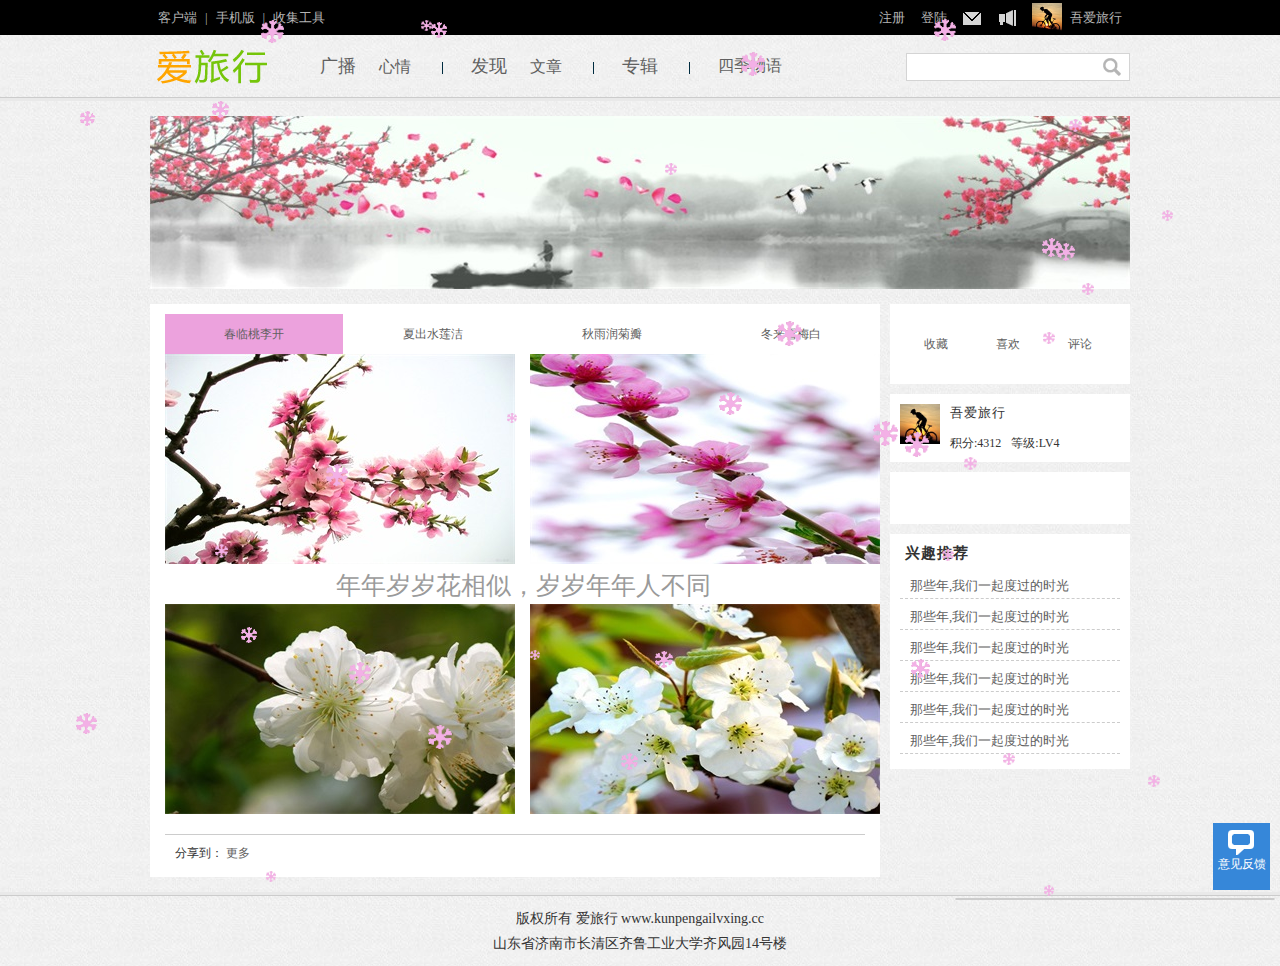
==== xingqu.html @ 7cdc7b3d "爱旅行" ====
<!DOCTYPE html>
<html lang="en">
<head>
    <meta http-equiv="Content-Type" content="text/html; charset=UTF-8" />
    <title>爱旅行 - 爱生活，爱旅行！</title>
    <link rel="stylesheet" type="text/css" href="./css/init.css" />
    <link rel="stylesheet" type="text/css" href="./css/common.css" />
    <link rel="stylesheet" type="text/css" href="./css/article.css" />
    <!--tab栏CSS样式-->
    <style>


        .tabs {
            width: 730px;
            margin: 0px auto;


            box-sizing: border-box;
        }

        .tabs nav {
            height: 40px;
            text-align: center;
            line-height: 40px;
            overflow: hidden;
            background-color: #fff;
            display: flex;
        }

        nav a {
            display: block;
            width: 178px;
            border-right: 1px solid #FFF;
            color: #000;
            text-decoration: none;
        }

        nav a:last-child {
            border-right: 0 none;
        }

        nav a.active {
            background-color: rgb(236,162,221);
        }

        .cont {
            overflow: hidden;
            display: none;
            padding-bottom: 10px;
        }

        .cont ol {

            line-height: 30px;
            position: relative;
        }
        .cont ol li{
            float: left;

        }
        .cont ol li:hover{
            opacity: 0.8;
            box-shadow: 4px 4px 3px rgb(236,162,221);
        }
        .cont ol li.row2{
            margin-top: 40px;

        }
        .cont ol li.mar-l{
            margin-left: 15px;

        }
        .cont ol p{
            position: absolute;
            left: 0px;
            top: 215px;

            font-family: secondfont;
        }
    </style>
</head>
<body>
    <!-- 头部 -->
    <div id="header">
        <div class="topnav">
            <div class="w980">
                <ul class="l">
                    <li><a href="#">客户端</a>|</li>
                    <li><a href="#">手机版</a>|</li>
                    <li><a href="#">收集工具</a></li>
                </ul>
                <div class="info">
                    <ul>
                        <li><a href="./register.html">注册</a></li>
                        <li><a href="./login.html">登陆</a></li>
                        <li><a href="#" class="msg">&nbsp;</a></li>
                        <li><a href="#" class="mail">&nbsp;</a></li>
                        <li><img src="./upload/photos/admin.jpg" /><a href="#">吾爱旅行</a></li>
                    </ul>
                </div>
            </div>
        </div>
        <div class="nav">
            <div class="w980">
                <div class="logo l"><a href="./index.html"></a></div>
                <div class="menu l">
                    <ul>
                        <li>
                            <a href="guangbo.html" class="toplist">广播</a>
                            <a href="./article_1.html">心情</a>
                        </li>
                        <li>
                            <a href="./faxian.html" class="toplist">发现</a>
                            <a href="./article_list_1.html">文章</a>
                        </li>
                        <li>
                            <a href="zhuanji.html" class="toplist">专辑</a>
                        </li>
                        <li class="lastli">
                            <a href="./xingqu.html" >四季物语</a>
                        </li>

                    </ul>
                </div>
                <div class="search r">
                    <form action="" method="">
                        <input type="text" name="" value="" /><button type="submit"></button>
                    </form>
                </div>
            </div>
        </div>
        <div class="line" id="line"></div>
    </div>
    <!-- 主体 -->
    <div id="content">
        <div class="banner"><a href="#"><img src="./upload/x-ban.jpg" width="980" /></a></div>
        <div class="main">
       
            <div class="tabs">
                <nav>
                    <a href="javascript:;" data-cont="local">春临桃李开</a>
                    <a href="javascript:;" data-cont="global">夏出水莲洁</a>
                    <a href="javascript:;" data-cont="sports">秋雨润菊瓣</a>
                    <a href="javascript:;" data-cont="funny">冬来雪梅白</a>
                </nav>
                <section class="cont" id="local" >
                    <ol>
                        <li><img src="images/tao3.jpg" alt=""></li>
                        <li class="mar-l"><img src="images/tao4.jpg" alt=""></li>
                        <p style="padding-left: 165px;font-size: 25px" >&nbsp;年年岁岁花相似，岁岁年年人不同</p>
                        <li class="row2"><img src="images/tao1.jpg" alt=""></li>
                        <li class="row2 mar-l"><img src="images/tao2.jpg" alt=""></li>
                    </ol>
                </section>
                <section class="cont" id="global">
                    <ol>
                        <li><img src="images/lian1.jpg" alt=""></li>
                        <li class="mar-l"><img src="images/lian2.jpg" alt=""></li>
                        <p style="padding-left: 165px;font-size: 25px">&nbsp;&nbsp;&nbsp;出淤泥而不染，濯清涟而不妖</p>
                        <li class="row2"><img src="images/lian3.jpg" alt=""></li>
                        <li class="row2 mar-l"><img src="images/lian4.jpg" alt=""></li>
                    </ol>
                </section>
                <section class="cont" id="sports">
                    <ol>
                        <li><img src="images/qiu1.jpg" alt=""></li>
                        <li class="mar-l"><img src="images/qiu2.jpg" alt=""></li>
                        <p style="padding-left: 165px;font-size: 25px">&nbsp;一往情深深几许，深山西照深秋雨</p>
                        <li class="row2"><img src="images/qiu3.jpg" alt=""></li>
                        <li class="row2 mar-l"><img src="images/qiu4.jpg" alt=""></li>
                    </ol>
                </section>
                <section class="cont" id="funny">
                    <ol>
                        <li><img src="images/dong1.jpg" alt=""></li>
                        <li class="mar-l"><img src="images/dong2.jpg" alt=""></li>
                        <p style="padding-left: 165px;font-size: 25px">&nbsp;不经一番寒彻骨，怎得梅花扑鼻香</p>
                        <li class="row2"><img src="images/dong3.jpg" alt=""></li>
                        <li class="row2 mar-l"><img src="images/dong4.jpg" alt=""></li>
                    </ol>
                </section>
            </div>
            <div class="share">
                <!-- JiaThis Button BEGIN -->
                <div class="jiathis_style">
                    <span class="jiathis_txt">分享到：</span>
                    <a class="jiathis_button_tools_1"></a>
                    <a class="jiathis_button_tools_2"></a>
                    <a class="jiathis_button_tools_3"></a>
                    <a class="jiathis_button_tools_4"></a>
                    <a href="http://www.jiathis.com/share" class="jiathis jiathis_txt jiathis_separator jtico jtico_jiathis" target="_blank">更多</a>
                    <a class="jiathis_counter_style"></a>
                </div>
                <script type="text/javascript" src="http://v3.jiathis.com/code/jia.js?uid=1377229801233346" charset="utf-8"></script>
                <!-- JiaThis Button END -->
            </div>
            <div class="digbox"><div class="good"></div><div class="bad"></div></div>
        </div>
        <div class="sider">
            <div id="wrap">
                <div class="fixedwrap">
                    <div class="snwrap">
                        <ul>
                            <li><a href="#">收藏</a></li>
                            <li><a href="#">喜欢</a></li>
                            <li class="noborder"><a href="#">评论</a></li>
                        </ul>
                    </div>
                    <div class="author">
                        <img src="./upload/photos/admin.jpg" width="40" height="40"/>
                        <h3>吾爱旅行</h3>
                        <p><span>积分:4312</span><span>等级:LV4</span></p>
                    </div>
                    <div class="sharebtn">
                        <!-- JiaThis Button BEGIN -->
                        <div class="jiathis_style_32x32">
                            <a class="jiathis_button_qzone"></a>
                            <a class="jiathis_button_tsina"></a>
                            <a class="jiathis_button_tqq"></a>
                            <a class="jiathis_button_weixin"></a>
                            <a class="jiathis_button_renren"></a>
                        </div>
                        <script type="text/javascript" src="http://v3.jiathis.com/code/jia.js?uid=1377229801233346" charset="utf-8"></script>
                        <!-- JiaThis Button END -->                
                    </div>
                </div>
            </div>
            <div class="hotarc">
                <div class="title"><h3>兴趣推荐</h3></div>
                <ul>
                    <li><a href="#">那些年,我们一起度过的时光</a></li>
                    <li><a href="#">那些年,我们一起度过的时光</a></li>
                    <li><a href="#">那些年,我们一起度过的时光</a></li>
                    <li><a href="#">那些年,我们一起度过的时光</a></li>
                    <li><a href="#">那些年,我们一起度过的时光</a></li>
                    <li><a href="#">那些年,我们一起度过的时光</a></li>
                </ul>
            </div>
        </div>
    </div>
    <!-- 底部 -->
    <div id="footer">
        <div class="line"></div>
        <div class="copy">
            <p>版权所有 爱旅行 www.kunpengailvxing.cc</p>
            <p>山东省济南市长清区齐鲁工业大学齐风园14号楼</p>
        </div>
    </div>
    <div class="tools">
        <a href="javascript:void(0)" class="gotop"><i></i>返回顶部</a>
        <a href="javascript:void(0)" class="suggest"><i></i>意见反馈</a>
    </div>
    <div class="sugform">
        <div class="sugtitle"><p>您对<span class="curpage">"我做的页面"</span>满意吗?欢迎提出建议</p><a href="javascript:void(0)" class="close">&nbsp;</a></div>
        <div class="check">
        </div>
    </div>
    <audio src="music/rushi.mp3" autoplay loop="loop"></audio>

    <script type="text/javascript" src="./js/jquery.min.js"></script>
    <script type="text/javascript" src="./js/functions.js"></script>
    <script type="text/javascript" src="./js/common.js"></script>
    <script type="text/javascript" src="js/jquery-1.11.1.min.js"></script>
    <script type="text/javascript" src="js/snowfall.jquery.js"></script>
    <script>
        $(document).snowfall({flakeCount :10, maxSpeed :6});
        $(document).snowfall('clear');
        $(document).snowfall({image :"images/flake1.png", minSize: 10, maxSize:25});
    </script>
    <script>
        // 目标： 默认显示一个 当前的样式
        //  点击导航，实现切换
        //  key 表示的当前显示的是第几个

        (function(key){
//         获取所有的导航
            var navs=document.querySelectorAll('nav a');
//         遍历 给导航 绑定事件，并且添加当前样式
            for(var i=0;i<navs.length;i++){
//            如果是用户指定的当前样式
                if(key==i){
                    navs[i].classList.add('active');
//              拿到要显示内容section的id
                    var secId=navs[i].dataset['cont'];
//               获取对应的section标签
                    document.querySelector('#'+secId).style.display='block';
                }

//            给每一个导航绑定点击事件
                navs[i].onclick=function(){
                    // 排他
                    // 之前有active样式的清除, 之前显示的section 隐藏
                    var  currentNav=document.querySelector('.active');
//                获取对应的内容区域 ，让其隐藏
                    var currentId=currentNav.dataset['cont'];
//                去掉导航的active 样式
                    currentNav.classList.remove('active');
//                对应的内容区域
                    document.querySelector('#'+currentId).style.display='none';

                    //   突出显示自己 导航添加样式  对应的section 显示
//                给自己添加active样式
                    this.classList.add('active');
//                对应的section模块显示出来
                    var myId=this.dataset['cont'];
                    document.querySelector('#'+myId).style.display='block';
                }
            }

        })(0);



    </script>
</body>
</html>
---- css/init.css ----
/* 全局样式 */
body, ul, ol, li, p, h1, h2, h3, h4, h5, h6, form, fieldset, table, td, img, div {margin:0;padding:0;border:0;}
body {background:url(../images/bg.jpg);color:#333333;font-size:12px;font-family:"微软雅黑","SimSun","宋体","Arial Narrow";}
ul, ol {list-style-type:none;}
div, ul {overflow:hidden;}
table {border-collapse:collapse;border-spacing:0;font-size:inherit;}
input, textarea, select {font-family:inherit;font-size:inherit;font-weight:inherit;outline:none;}
select, input, img, select {vertical-align:middle;}
a {text-decoration:none;}
a:link, a:visited {color:#606060;}
a:hover {color:orange;}
.w980 {width:980px;margin:0 auto;}
.l {float:left;}
.r {float:right;}
.fixed {position:fixed;z-index:1000;}
.line {background:url(../images/bg-line.png);}
.title {height:35px;line-height:35px; letter-spacing:1px;}
.title h2 {padding-left:15px;float:left;font-size:20px;}
.title h2 a:link, .title h2 a:hover, .title h2 a:visited {color:#75C50A;}
.title h3 {padding-left:10px;float:left;font-size:15px;color:#75C50A;}
.title span {font-size:13px;float:right;}
#bg {width:100%;height:100%;position:absolute;top:0;left:0;z-index:-1;}
#bg img {width:100%;height:100%;}
.tools {position:fixed;right:10px;bottom:10px;}
.tools a {display:block;width:55px;height:56px;color:#FFFFFF;padding:1px;line-height:17px;text-align:center;}
.tools a i {width:25px;height:22px;display:block;margin:1px auto;}
.tools .gotop {background:#999999;margin-bottom:1px;display:none;}
.tools .gotop i {background:url(../images/sjbz_survey.png) -63px 5px no-repeat;}
.tools .gotop:hover {background:#CCCCCC;}
.tools .suggest {background:#3687D9;height:65px;}
.tools .suggest i {width:27px;height:30px;background:url(../images/sjbz_survey.png) -30px 5px no-repeat;}
.tools .suggest:hover {background:#66A4E3;}
.sugform {width:318px;overflow:hidden;height:0;background:#FFFFFF;border-radius:3px;border:1px solid #CCCCCC;position:fixed;bottom:0;right:5px;}
.sugform .sugtitle {font-size:14px;height:35px;line-height:35px;border-bottom:1px solid #CCCCCC;}
.sugform .sugtitle p {float:left;text-align:center;padding-left:15px;}
.sugform .sugtitle p span {color:orange;margin:0 5px;}
.sugform .sugtitle a {width:35px;height:35px;float:right;margin-right:5px;background:url(../images/sjbz_survey.png) 0 -52px no-repeat;cursor:pointer;}
.sugform .sugtitle a:hover {background:url(../images/sjbz_survey.png) -25px -52px no-repeat;}
---- css/common.css ----
/* 头部 */
#header {height:101px;}
#header .topnav {background:#000;}
#header .topnav ul li {height:35px;color:#B4B4B4;font-size:13px;line-height:35px;text-align:center;float:left;}
#header .topnav ul li a:link, #header .topnav ul li a:visited {color:#B4B4B4;margin:8px;}
#header .topnav ul li a:hover {color:#FFFFFF;}
#header .topnav .info {float:right;}
#header .topnav .info a.mail, #header .topnav .info a.msg {display:block;width:20px;height:20px;}
#header .topnav .info a.mail {background:url(../images/head.png) -5px -192px no-repeat;}
#header .topnav .info a.mail:hover {background:url(../images/head.png) -36px -208px no-repeat;}
#header .topnav .info a.msg {background:url(../images/head.png) -115px -190px no-repeat;}
#header .topnav .info a.msg:hover {background:url(../images/head.png) -148px -206px no-repeat;}
#header .topnav .info img {height:29px;float:left;margin-left:5px;margin-top:3px;}
#header .nav { padding:6px 0;border-bottom:1px solid #CCCCCC;}
#header .navfixed {width:100%;top:0;background:url(../images/bg.jpg);}
#header .nav .logo a {width:125px;height:50px;display:block;background:url(../images/logo.png) no-repeat;}
#header .nav .menu {margin-left:20px;}
#header .nav .menu li {height:50px;padding:0 25px 0 15px;line-height:50px;background:url(../images/nav-line.png) no-repeat right 17px;float:left;}
#header .nav .menu li.lastli {background:none;}
#header .nav .menu a {font-size:16px;margin:0 10px;}
#header .nav .menu a.toplist {font-size:18px;}
#header .nav .search {margin-top:12px;height:26px;border:1px solid #D4D4D4;}
#header .nav .search form input {width:184px;height:12px;padding:7px 0 7px 6px;border:0 none;line-height:12px;}
#header .nav .search form button {width:32px;height:30px;border:0 none;vertical-align:top;background:url(../images/head.png) -110px -126px no-repeat;cursor:pointer;}
#header .line {height:3px;}
#header .linefixed {width:100%;top:63px;}

/* 内容 */
@font-face {
    font-family: firstfont;
    src: url(../fonts/TTFanKaiJ.ttf);
}

@font-face {
    font-family: secondfont;
    src: url(../fonts/TTXingKaiJ.ttf);
}
#content {width:980px;margin:15px auto 0px;}
/* 主体 */
#content .main {width:730px;float:left;}
/* 侧边 */
#content .sider {width:240px;float:right;}

/* 底部         */
#footer .line {height:3px;border-bottom:1px solid #CCCCCC;}
#footer .copy {height:50px;text-align:center;padding:10px;line-height:25px;font-size:14px;}
---- css/article.css ----
#content .banner {margin-bottom:15px;}
#content .main {width:700px;padding:10px 15px 5px;margin-bottom:15px;background:#FFFFFF;}
#content .main .cont .conttitle {line-height:35px;padding:8px 5px;border-bottom:1px solid #CCCCCC;}
#content .main .cont .conttitle h2 {color:#323232;font-size:28px;font-weight:normal;letter-spacing:2px;float:left;}
#content .main .cont .conttitle .turn {float:right;}
#content .main .cont .conttitle .turn a {width:36px;height:36px;float:left;margin-right:8px;}
#content .main .cont .conttitle .turn a.prev {background:url(../images/turn.png) 0 0 no-repeat;}
#content .main .cont .conttitle .turn a.prev:hover {background:url(../images/turn.png) 0 -95px no-repeat;}
#content .main .cont .conttitle .turn a.dir {background:url(../images/turn.png) 0 -238px no-repeat;}
#content .main .cont .conttitle .turn a.dir:hover {background:url(../images/turn.png) 0 -190px no-repeat;}
#content .main .cont .conttitle .turn a.next {background:url(../images/turn.png) 0 -48px no-repeat;}
#content .main .cont .conttitle .turn a.next:hover {background:url(../images/turn.png) 0 -143px no-repeat;}
#content .main .cont p {font-size:14px;line-height:33px;padding-left:15px;color:#9A9A9A;}
#content .main .cont p span {margin-right:20px;}
#content .main .cont .conttext {font-size:15px;line-height:30px;letter-spacing:2px;padding:5px 15px;text-indent:25px;}
#content .main .cont .conttext p {color:#323232;}
#content .main .share {border-top:1px solid #CCCCCC;margin-top:10px;padding:10px;}

#content .main .best .bestlist {padding:10px 0 0;}
#content .main .best .bestlist ul li {padding:0 5px;float:left;}
#content .main .best .bestlist ul li img {width:223px;display:block;}
#content .main .best .bestlist ul li img:hover{opacity:0.9;box-shadow: 4px 4px 4px pink;}

#content .main .best .bestlist ul li p {text-align:center;line-height:30px;}
#content .main .new {margin-top:10px;}
#content .main .new .newlist {padding:5px 5px 10px}
#content .main .new .newlist ul li {padding:10px 5px;border-bottom:1px dashed #CCCCCC;overflow:hidden;}
#content .main .new .newlist ul li img {width:240px;margin-right:20px;display:block;float:left;}
#content .main .new .newlist ul li img:hover{opacity: 0.9;box-shadow: 4px 4px 4px pink;}
#content .main .new .newlist ul li .summary {width:420px;padding:10px 0;float:left;}
#content .main .new .newlist ul li .summary p {margin:8px 0;color:#606060;line-height:20px;font-size:13px;}
#content .main .new .newlist ul li .summary p span {margin-right:15px;}
#content .main .pagelist {padding:10px 10px 15px;}
#content .main .pagelist ul li {margin:0 5px;float:left;font-size:15px;}

#content #wrap {height:220px;}
#content .siderfixed {width:240px;top:66px;background:url(../images/bg.jpg); padding-bottom:10px;}
#content .sider .snwrap {padding:10px;background:#FFFFFF;}
#content .sider .snwrap ul li {width:72px;height:60px;float:left;text-align:center;line-height:60px;}
#content .sider .snwrap ul li.noborder {border:0 none;}

#content .sider .author {margin:10px 0;padding:10px;background:#FFFFFF;}
#content .sider .author img {float:left;margin-right:10px;}
#content .sider .author h3 {width:150px;font-size:13px;font-weight:normal;letter-spacing:1px;float:left;margin-bottom:13px;}
#content .sider .author p {width:150px;float:left;}
#content .sider .author p span {margin-right:10px;}

#content .sider .sharebtn {height:32px;padding:10px;background:#FFFFFF;}
#content .sider .sharefixed {top:66px;background:url(../images/bg.jpg);padding-bottom:10px;}
#content .sider .sharebtn .jiathis_style_32x32 a span {margin:0 4px;}

#content .sider .hotarc {margin-top:10px;padding:4px 10px 15px;background:#FFFFFF;}
#content .sider .hotarc .title {height:30px;line-height:30px;}
#content .sider .hotarc .title h3 {padding-left:5px;color:#323232;}
#content .sider .hotarc ul li {height:30px;line-height:35px;font-size:13px;padding-left:10px;border-bottom:1px dashed #CCCCCC;}
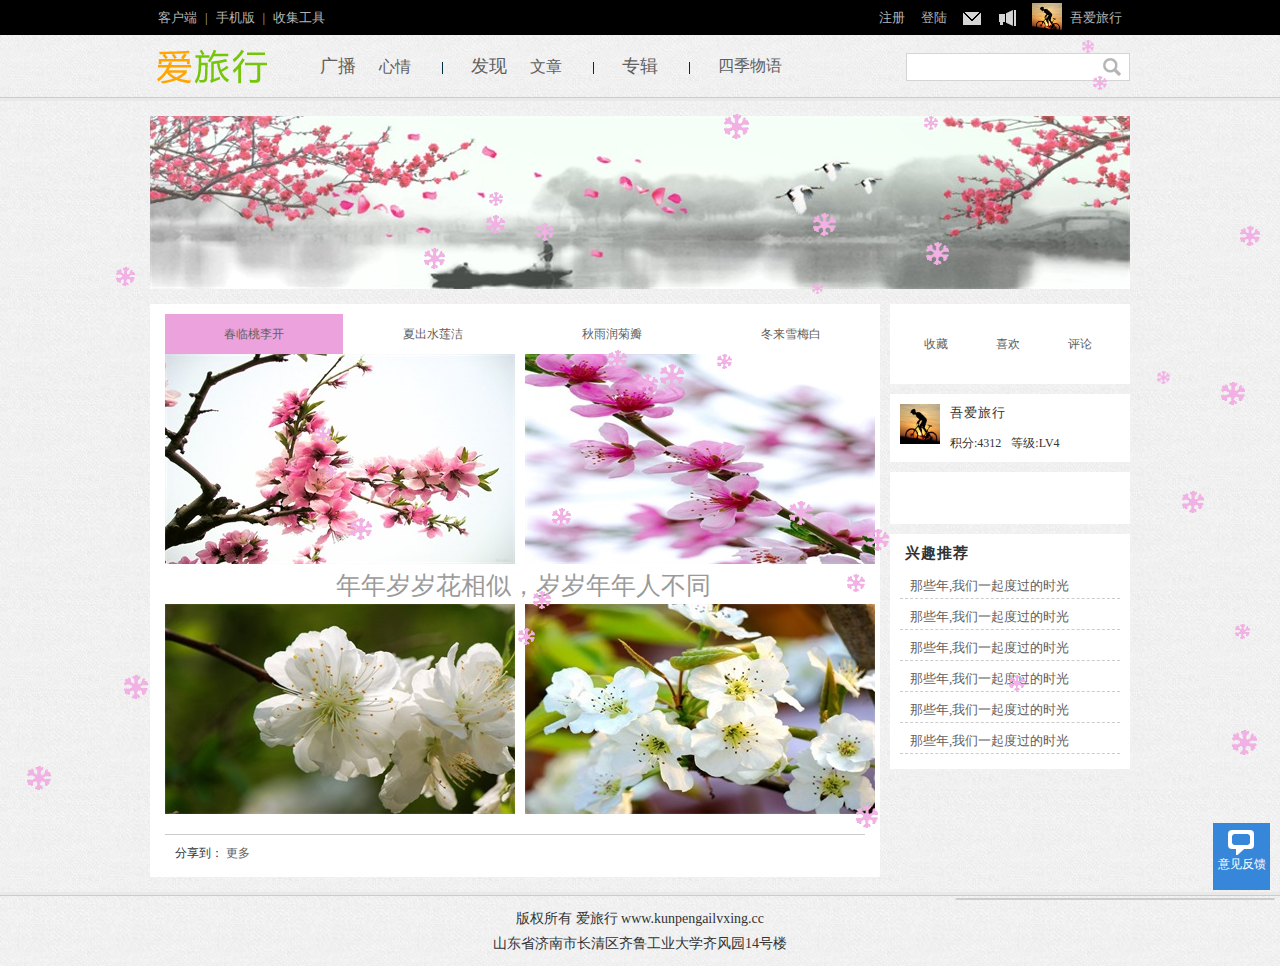
==== commit d839bcdf: "微调样式" ====
--- a/xingqu.html
+++ b/xingqu.html
@@ -67,7 +67,7 @@
 
         }
         .cont ol li.mar-l{
-            margin-left: 15px;
+            margin-left: 10px;
 
         }
         .cont ol p{
